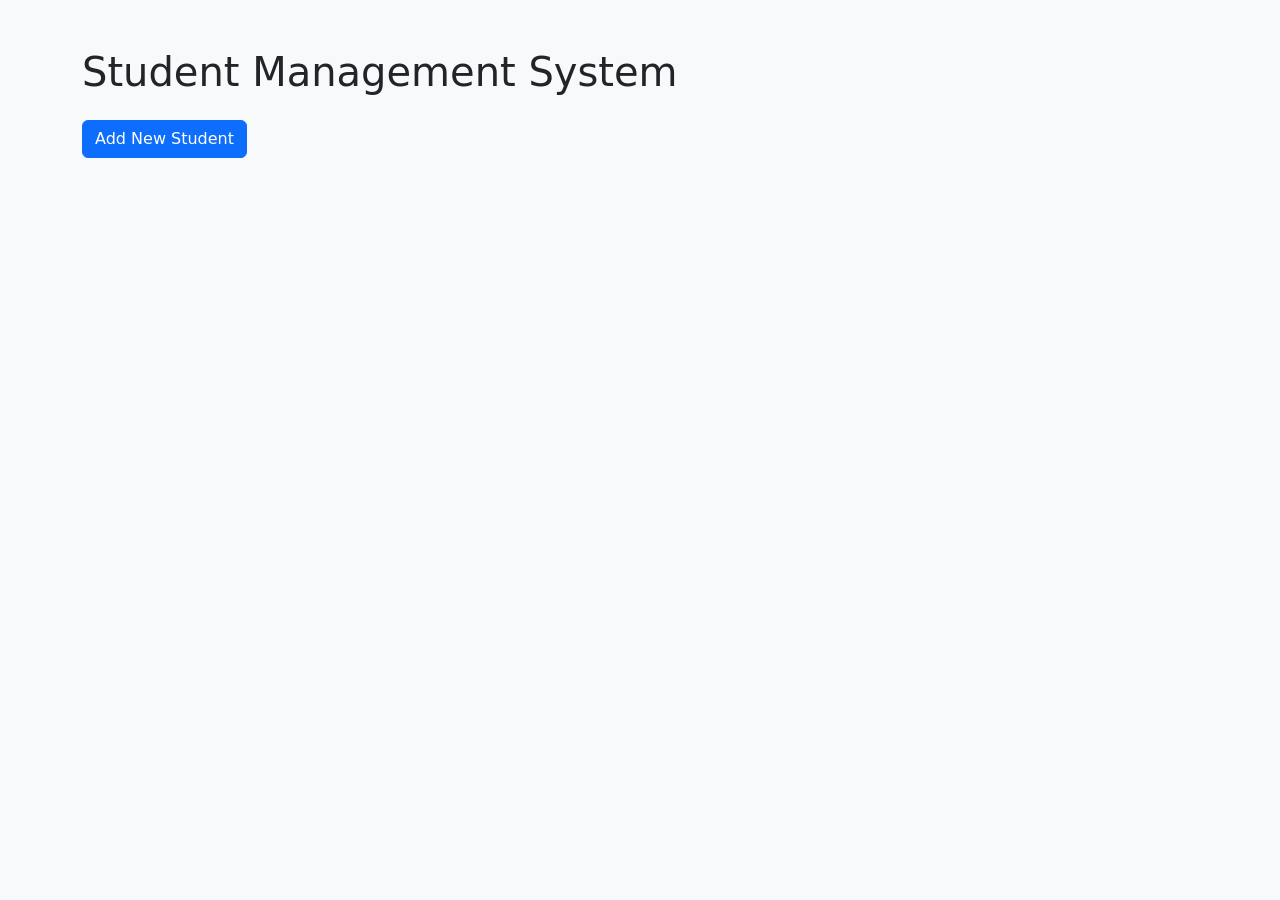
==== CRUD/src/main/resources/templates/index.html @ 33c04835 "FoImplemented the student form" ====
<!DOCTYPE html>
<html lang="en">
<head>
    <meta charset="UTF-8">
    <meta name="viewport" content="width=device-width, initial-scale=1.0">
    <title>Student Management System</title>

    <!-- Bootstrap CSS -->
    <link href="https://cdn.jsdelivr.net/npm/bootstrap@5.3.3/dist/css/bootstrap.min.css" rel="stylesheet">
</head>
<body class="bg-light">

<div class="container mt-5">

    <h1 class="mb-4">Student Management System</h1>

    <!-- Button trigger modal -->
    <button 
        type="button" 
        class="btn btn-primary"
        data-bs-toggle="modal" 
        data-bs-target="#studentModal">
        Add New Student
    </button>

    <!-- Bootstrap Modal -->
    <div class="modal fade" id="studentModal" tabindex="-1" aria-labelledby="studentModalLabel" aria-hidden="true">
        <div class="modal-dialog modal-lg">
            <div class="modal-content">

                <!-- Modal Header -->
                <div class="modal-header">
                    <h5 class="modal-title" id="studentModalLabel">Add Student</h5>
                    <button type="button" class="btn-close" data-bs-dismiss="modal"></button>
                </div>

                <!-- Modal Body -->
                <div class="modal-body">

                    <form action="/student" method="post">

                        <div class="mb-3">
                            <input type="text" name="name" class="form-control" placeholder="Name" required>
                        </div>

                        <div class="mb-3">
                            <input type="text" name="course" class="form-control" placeholder="Course" required>
                        </div>

                        <div class="mb-3">
                            <input type="text" name="batch" class="form-control" placeholder="Batch" required>
                        </div>

                        <div class="mb-3">
                            <input type="text" name="phone" class="form-control" placeholder="Phone" required>
                        </div>

                        <div class="mb-3">
                            <input type="email" name="email" class="form-control" placeholder="Email" required>
                        </div>

                        <div class="mb-3">
                            <input type="text" name="fatherName" class="form-control" placeholder="Father Name">
                        </div>

                        <div class="mb-3">
                            <input type="text" name="motherName" class="form-control" placeholder="Mother Name">
                        </div>

                        <div class="mb-3">
                            <input type="text" name="state" class="form-control" placeholder="State">
                        </div>

                        <div class="mb-3">
                            <input type="text" name="country" class="form-control" placeholder="Country">
                        </div>

                        <button type="submit" class="btn btn-success w-100">
                            Save Student
                        </button>

                    </form>

                </div>

            </div>
        </div>
    </div>

</div>

<!-- Bootstrap JS -->
<script src="https://cdn.jsdelivr.net/npm/bootstrap@5.3.3/dist/js/bootstrap.bundle.min.js"></script>

</body>
</html>
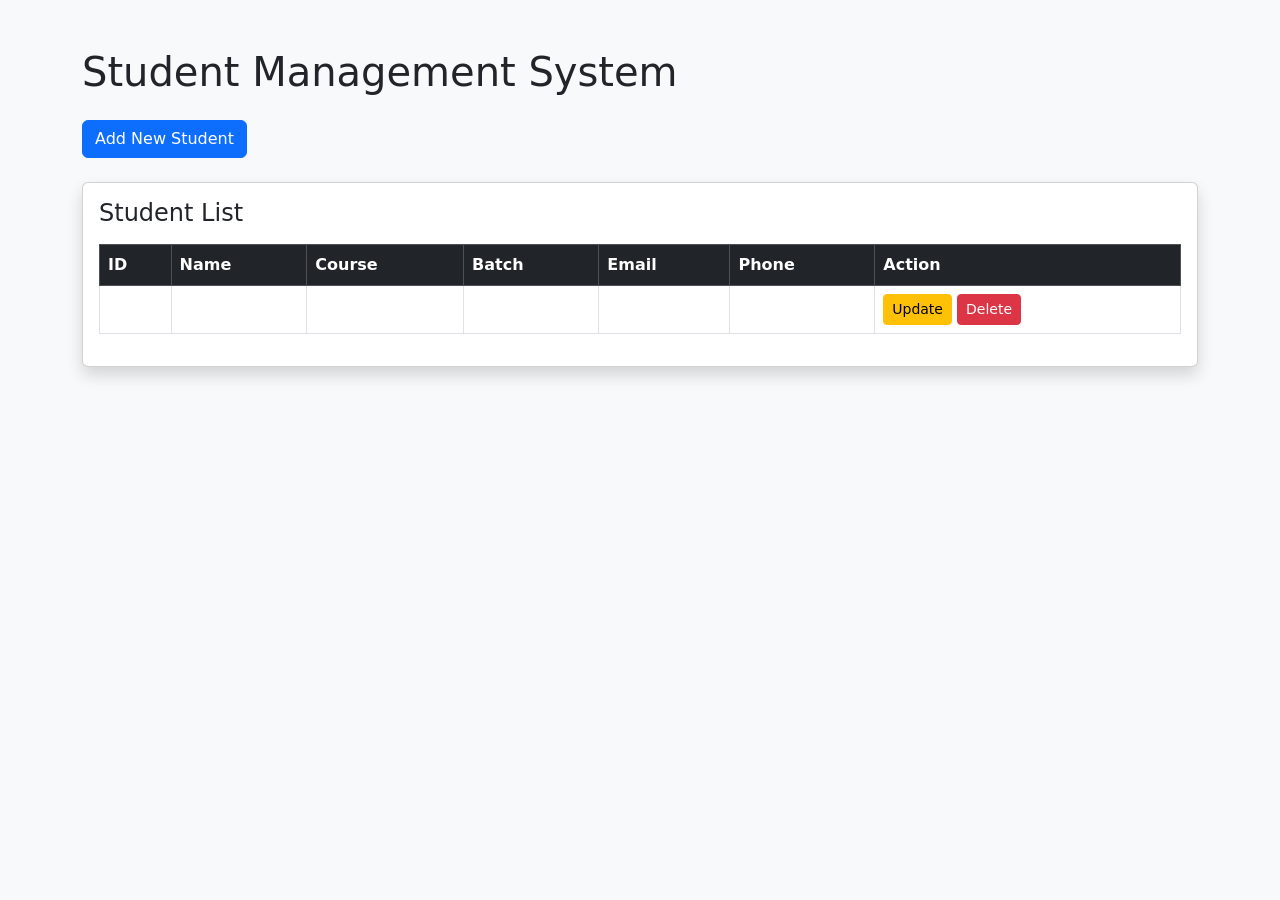
==== commit e424c1c5: "List all the students in web page" ====
--- a/CRUD/src/main/resources/templates/index.html
+++ b/CRUD/src/main/resources/templates/index.html
@@ -1,5 +1,6 @@
 <!DOCTYPE html>
-<html lang="en">
+<html lang="en" xmlns:th="http://www.thymeleaf.org">
+
 <head>
     <meta charset="UTF-8">
     <meta name="viewport" content="width=device-width, initial-scale=1.0">
@@ -8,89 +9,185 @@
     <!-- Bootstrap CSS -->
     <link href="https://cdn.jsdelivr.net/npm/bootstrap@5.3.3/dist/css/bootstrap.min.css" rel="stylesheet">
 </head>
+
 <body class="bg-light">
 
-<div class="container mt-5">
+    <div class="container mt-5">
 
-    <h1 class="mb-4">Student Management System</h1>
+        <h1 class="mb-4">Student Management System</h1>
 
-    <!-- Button trigger modal -->
-    <button 
-        type="button" 
-        class="btn btn-primary"
-        data-bs-toggle="modal" 
-        data-bs-target="#studentModal">
-        Add New Student
-    </button>
+        <!-- Add Student Button -->
+        <button
+            type="button"
+            class="btn btn-primary mb-4"
+            data-bs-toggle="modal"
+            data-bs-target="#studentModal">
+            Add New Student
+        </button>
 
-    <!-- Bootstrap Modal -->
-    <div class="modal fade" id="studentModal" tabindex="-1" aria-labelledby="studentModalLabel" aria-hidden="true">
-        <div class="modal-dialog modal-lg">
-            <div class="modal-content">
+        <!-- Student Table -->
+        <div class="card shadow">
+            <div class="card-body">
 
-                <!-- Modal Header -->
-                <div class="modal-header">
-                    <h5 class="modal-title" id="studentModalLabel">Add Student</h5>
-                    <button type="button" class="btn-close" data-bs-dismiss="modal"></button>
-                </div>
+                <h4 class="mb-3">Student List</h4>
 
-                <!-- Modal Body -->
-                <div class="modal-body">
+                <table class="table table-bordered table-hover">
+                    <thead class="table-dark">
+                        <tr>
+                            <th>ID</th>
+                            <th>Name</th>
+                            <th>Course</th>
+                            <th>Batch</th>
+                            <th>Email</th>
+                            <th>Phone</th>
+                            <th>Action</th>
+                        </tr>
+                    </thead>
 
-                    <form action="/student" method="post">
+                    <tbody>
 
-                        <div class="mb-3">
-                            <input type="text" name="name" class="form-control" placeholder="Name" required>
-                        </div>
+                        <!-- Dynamic Data from Database -->
+                        <tr th:each="student : ${students}">
+                            <td th:text="${student.id}"></td>
+                            <td th:text="${student.name}"></td>
+                            <td th:text="${student.course}"></td>
+                            <td th:text="${student.batch}"></td>
+                            <td th:text="${student.email}"></td>
+                            <td th:text="${student.phone}"></td>
 
-                        <div class="mb-3">
-                            <input type="text" name="course" class="form-control" placeholder="Course" required>
-                        </div>
+                            <td>
+                                <button class="btn btn-warning btn-sm">
+                                    Update
+                                </button>
 
-                        <div class="mb-3">
-                            <input type="text" name="batch" class="form-control" placeholder="Batch" required>
-                        </div>
+                                <button class="btn btn-danger btn-sm">
+                                    Delete
+                                </button>
+                            </td>
+                        </tr>
 
-                        <div class="mb-3">
-                            <input type="text" name="phone" class="form-control" placeholder="Phone" required>
-                        </div>
-
-                        <div class="mb-3">
-                            <input type="email" name="email" class="form-control" placeholder="Email" required>
-                        </div>
-
-                        <div class="mb-3">
-                            <input type="text" name="fatherName" class="form-control" placeholder="Father Name">
-                        </div>
-
-                        <div class="mb-3">
-                            <input type="text" name="motherName" class="form-control" placeholder="Mother Name">
-                        </div>
-
-                        <div class="mb-3">
-                            <input type="text" name="state" class="form-control" placeholder="State">
-                        </div>
-
-                        <div class="mb-3">
-                            <input type="text" name="country" class="form-control" placeholder="Country">
-                        </div>
-
-                        <button type="submit" class="btn btn-success w-100">
-                            Save Student
-                        </button>
-
-                    </form>
-
-                </div>
+                    </tbody>
+                </table>
 
             </div>
         </div>
+
+        <!-- Bootstrap Modal -->
+        <div class="modal fade" id="studentModal" tabindex="-1">
+            <div class="modal-dialog modal-lg">
+                <div class="modal-content">
+
+                    <!-- Modal Header -->
+                    <div class="modal-header">
+                        <h5 class="modal-title">Add Student</h5>
+
+                        <button
+                            type="button"
+                            class="btn-close"
+                            data-bs-dismiss="modal">
+                        </button>
+                    </div>
+
+                    <!-- Modal Body -->
+                    <div class="modal-body">
+
+                        <form action="/student" method="post">
+
+                            <div class="mb-3">
+                                <input
+                                    type="text"
+                                    name="name"
+                                    class="form-control"
+                                    placeholder="Name"
+                                    required>
+                            </div>
+
+                            <div class="mb-3">
+                                <input
+                                    type="text"
+                                    name="course"
+                                    class="form-control"
+                                    placeholder="Course"
+                                    required>
+                            </div>
+
+                            <div class="mb-3">
+                                <input
+                                    type="text"
+                                    name="batch"
+                                    class="form-control"
+                                    placeholder="Batch"
+                                    required>
+                            </div>
+
+                            <div class="mb-3">
+                                <input
+                                    type="text"
+                                    name="phone"
+                                    class="form-control"
+                                    placeholder="Phone"
+                                    required>
+                            </div>
+
+                            <div class="mb-3">
+                                <input
+                                    type="email"
+                                    name="email"
+                                    class="form-control"
+                                    placeholder="Email"
+                                    required>
+                            </div>
+
+                            <div class="mb-3">
+                                <input
+                                    type="text"
+                                    name="fatherName"
+                                    class="form-control"
+                                    placeholder="Father Name">
+                            </div>
+
+                            <div class="mb-3">
+                                <input
+                                    type="text"
+                                    name="motherName"
+                                    class="form-control"
+                                    placeholder="Mother Name">
+                            </div>
+
+                            <div class="mb-3">
+                                <input
+                                    type="text"
+                                    name="state"
+                                    class="form-control"
+                                    placeholder="State">
+                            </div>
+
+                            <div class="mb-3">
+                                <input
+                                    type="text"
+                                    name="country"
+                                    class="form-control"
+                                    placeholder="Country">
+                            </div>
+
+                            <button
+                                type="submit"
+                                class="btn btn-success w-100">
+                                Save Student
+                            </button>
+
+                        </form>
+
+                    </div>
+
+                </div>
+            </div>
+        </div>
+
     </div>
 
-</div>
-
-<!-- Bootstrap JS -->
-<script src="https://cdn.jsdelivr.net/npm/bootstrap@5.3.3/dist/js/bootstrap.bundle.min.js"></script>
+    <!-- Bootstrap JS -->
+    <script src="https://cdn.jsdelivr.net/npm/bootstrap@5.3.3/dist/js/bootstrap.bundle.min.js"></script>
 
 </body>
 </html>
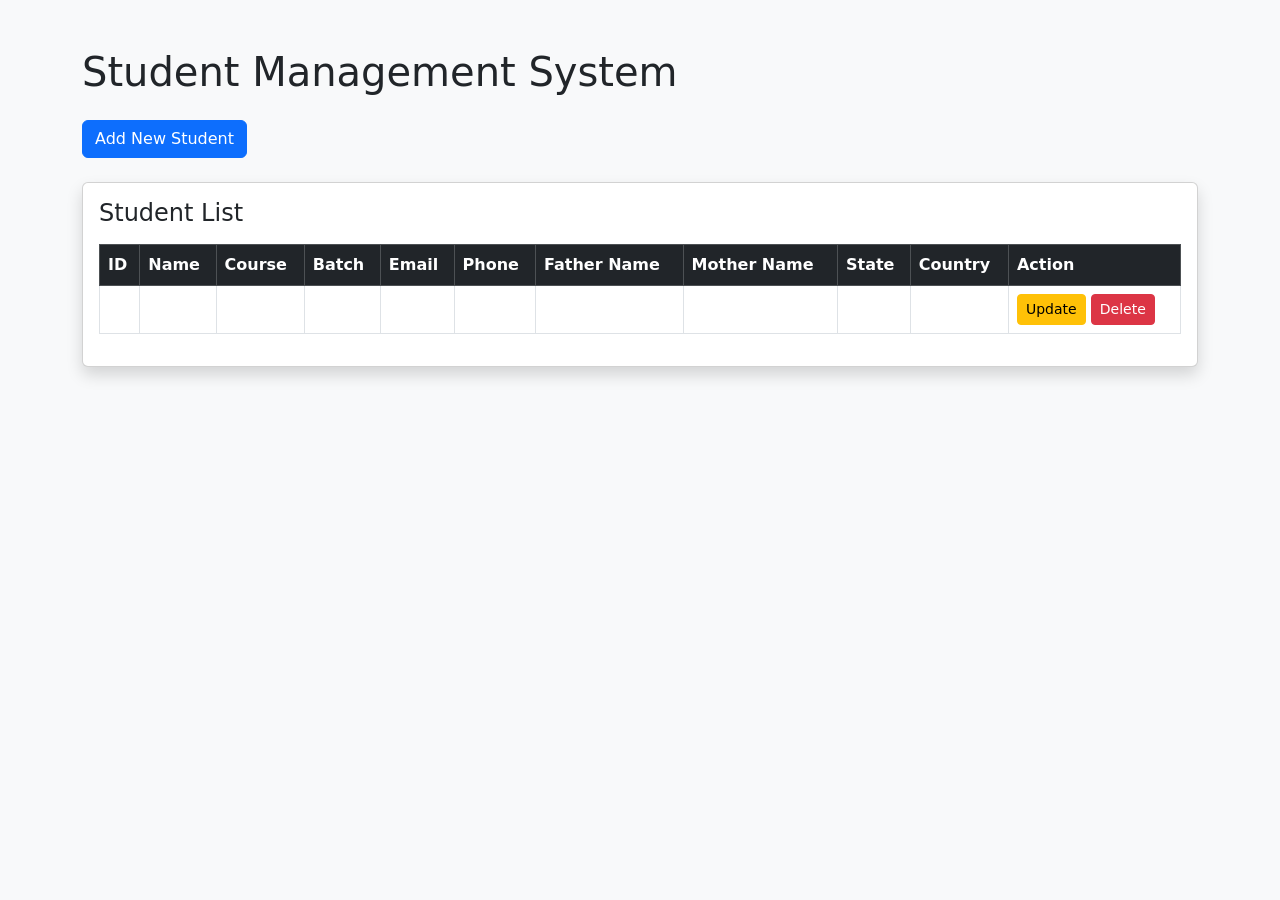
==== commit 62a25910: "FINAL CODE PUSH FOR STUDENT ENTITY" ====
--- a/CRUD/src/main/resources/templates/index.html
+++ b/CRUD/src/main/resources/templates/index.html
@@ -5,33 +5,31 @@
     <meta charset="UTF-8">
     <meta name="viewport" content="width=device-width, initial-scale=1.0">
     <title>Student Management System</title>
-
-    <!-- Bootstrap CSS -->
     <link href="https://cdn.jsdelivr.net/npm/bootstrap@5.3.3/dist/css/bootstrap.min.css" rel="stylesheet">
 </head>
 
 <body class="bg-light">
 
-    <div class="container mt-5">
-
-        <h1 class="mb-4">Student Management System</h1>
-
-        <!-- Add Student Button -->
-        <button
-            type="button"
-            class="btn btn-primary mb-4"
-            data-bs-toggle="modal"
-            data-bs-target="#studentModal">
-            Add New Student
-        </button>
-
-        <!-- Student Table -->
-        <div class="card shadow">
-            <div class="card-body">
-
-                <h4 class="mb-3">Student List</h4>
-
+<div class="container mt-5">
+
+    <h1 class="mb-4">Student Management System</h1>
+
+    <button
+        type="button"
+        class="btn btn-primary mb-4"
+        data-bs-toggle="modal"
+        data-bs-target="#studentModal">
+        Add New Student
+    </button>
+
+    <div class="card shadow">
+        <div class="card-body">
+
+            <h4 class="mb-3">Student List</h4>
+
+            <div class="table-responsive">
                 <table class="table table-bordered table-hover">
+
                     <thead class="table-dark">
                         <tr>
                             <th>ID</th>
@@ -40,13 +38,15 @@
                             <th>Batch</th>
                             <th>Email</th>
                             <th>Phone</th>
+                            <th>Father Name</th>
+                            <th>Mother Name</th>
+                            <th>State</th>
+                            <th>Country</th>
                             <th>Action</th>
                         </tr>
                     </thead>
 
                     <tbody>
-
-                        <!-- Dynamic Data from Database -->
                         <tr th:each="student : ${students}">
                             <td th:text="${student.id}"></td>
                             <td th:text="${student.name}"></td>
@@ -54,140 +54,199 @@
                             <td th:text="${student.batch}"></td>
                             <td th:text="${student.email}"></td>
                             <td th:text="${student.phone}"></td>
+                            <td th:text="${student.fatherName}"></td>
+                            <td th:text="${student.motherName}"></td>
+                            <td th:text="${student.state}"></td>
+                            <td th:text="${student.country}"></td>
 
                             <td>
-                                <button class="btn btn-warning btn-sm">
+                                <button
+                                    type="button"
+                                    class="btn btn-warning btn-sm"
+                                    data-bs-toggle="modal"
+                                    data-bs-target="#updateModal"
+                                    th:attr="
+                                        data-id=${student.id},
+                                        data-name=${student.name},
+                                        data-course=${student.course},
+                                        data-batch=${student.batch},
+                                        data-phone=${student.phone},
+                                        data-email=${student.email},
+                                        data-father=${student.fatherName},
+                                        data-mother=${student.motherName},
+                                        data-state=${student.state},
+                                        data-country=${student.country}"
+                                    onclick="setUpdateData(this)">
                                     Update
                                 </button>
 
-                                <button class="btn btn-danger btn-sm">
+                                <a
+                                    th:href="@{/student/delete/{id}(id=${student.id})}"
+                                    class="btn btn-danger btn-sm"
+                                    onclick="return confirm('Are you sure you want to delete this student?')">
                                     Delete
-                                </button>
+                                </a>
                             </td>
                         </tr>
-
                     </tbody>
+
                 </table>
+            </div>
+
+        </div>
+    </div>
+
+    <div class="modal fade" id="studentModal" tabindex="-1">
+        <div class="modal-dialog modal-lg">
+            <div class="modal-content">
+
+                <div class="modal-header">
+                    <h5 class="modal-title">Add Student</h5>
+                    <button
+                        type="button"
+                        class="btn-close"
+                        data-bs-dismiss="modal">
+                    </button>
+                </div>
+
+                <div class="modal-body">
+
+                    <form action="/student" method="post">
+
+                        <div class="mb-3">
+                            <input type="text" name="name" class="form-control" placeholder="Name" required>
+                        </div>
+
+                        <div class="mb-3">
+                            <input type="text" name="course" class="form-control" placeholder="Course" required>
+                        </div>
+
+                        <div class="mb-3">
+                            <input type="text" name="batch" class="form-control" placeholder="Batch" required>
+                        </div>
+
+                        <div class="mb-3">
+                            <input type="text" name="phone" class="form-control" placeholder="Phone" required>
+                        </div>
+
+                        <div class="mb-3">
+                            <input type="email" name="email" class="form-control" placeholder="Email" required>
+                        </div>
+
+                        <div class="mb-3">
+                            <input type="text" name="fatherName" class="form-control" placeholder="Father Name">
+                        </div>
+
+                        <div class="mb-3">
+                            <input type="text" name="motherName" class="form-control" placeholder="Mother Name">
+                        </div>
+
+                        <div class="mb-3">
+                            <input type="text" name="state" class="form-control" placeholder="State">
+                        </div>
+
+                        <div class="mb-3">
+                            <input type="text" name="country" class="form-control" placeholder="Country">
+                        </div>
+
+                        <button type="submit" class="btn btn-success w-100">
+                            Save Student
+                        </button>
+
+                    </form>
+
+                </div>
 
             </div>
         </div>
-
-        <!-- Bootstrap Modal -->
-        <div class="modal fade" id="studentModal" tabindex="-1">
-            <div class="modal-dialog modal-lg">
-                <div class="modal-content">
-
-                    <!-- Modal Header -->
-                    <div class="modal-header">
-                        <h5 class="modal-title">Add Student</h5>
-
-                        <button
-                            type="button"
-                            class="btn-close"
-                            data-bs-dismiss="modal">
+    </div>
+
+    <div class="modal fade" id="updateModal" tabindex="-1">
+        <div class="modal-dialog modal-lg">
+            <div class="modal-content">
+
+                <div class="modal-header">
+                    <h5 class="modal-title">Update Student</h5>
+                    <button
+                        type="button"
+                        class="btn-close"
+                        data-bs-dismiss="modal">
+                    </button>
+                </div>
+
+                <div class="modal-body">
+
+                    <form id="updateForm" method="post">
+
+                        <div class="mb-3">
+                            <input type="text" id="updateName" name="name" class="form-control" required>
+                        </div>
+
+                        <div class="mb-3">
+                            <input type="text" id="updateCourse" name="course" class="form-control" required>
+                        </div>
+
+                        <div class="mb-3">
+                            <input type="text" id="updateBatch" name="batch" class="form-control" required>
+                        </div>
+
+                        <div class="mb-3">
+                            <input type="text" id="updatePhone" name="phone" class="form-control" required>
+                        </div>
+
+                        <div class="mb-3">
+                            <input type="email" id="updateEmail" name="email" class="form-control" required>
+                        </div>
+
+                        <div class="mb-3">
+                            <input type="text" id="updateFather" name="fatherName" class="form-control">
+                        </div>
+
+                        <div class="mb-3">
+                            <input type="text" id="updateMother" name="motherName" class="form-control">
+                        </div>
+
+                        <div class="mb-3">
+                            <input type="text" id="updateState" name="state" class="form-control">
+                        </div>
+
+                        <div class="mb-3">
+                            <input type="text" id="updateCountry" name="country" class="form-control">
+                        </div>
+
+                        <button type="submit" class="btn btn-success w-100">
+                            Update Student
                         </button>
-                    </div>
-
-                    <!-- Modal Body -->
-                    <div class="modal-body">
-
-                        <form action="/student" method="post">
-
-                            <div class="mb-3">
-                                <input
-                                    type="text"
-                                    name="name"
-                                    class="form-control"
-                                    placeholder="Name"
-                                    required>
-                            </div>
-
-                            <div class="mb-3">
-                                <input
-                                    type="text"
-                                    name="course"
-                                    class="form-control"
-                                    placeholder="Course"
-                                    required>
-                            </div>
-
-                            <div class="mb-3">
-                                <input
-                                    type="text"
-                                    name="batch"
-                                    class="form-control"
-                                    placeholder="Batch"
-                                    required>
-                            </div>
-
-                            <div class="mb-3">
-                                <input
-                                    type="text"
-                                    name="phone"
-                                    class="form-control"
-                                    placeholder="Phone"
-                                    required>
-                            </div>
-
-                            <div class="mb-3">
-                                <input
-                                    type="email"
-                                    name="email"
-                                    class="form-control"
-                                    placeholder="Email"
-                                    required>
-                            </div>
-
-                            <div class="mb-3">
-                                <input
-                                    type="text"
-                                    name="fatherName"
-                                    class="form-control"
-                                    placeholder="Father Name">
-                            </div>
-
-                            <div class="mb-3">
-                                <input
-                                    type="text"
-                                    name="motherName"
-                                    class="form-control"
-                                    placeholder="Mother Name">
-                            </div>
-
-                            <div class="mb-3">
-                                <input
-                                    type="text"
-                                    name="state"
-                                    class="form-control"
-                                    placeholder="State">
-                            </div>
-
-                            <div class="mb-3">
-                                <input
-                                    type="text"
-                                    name="country"
-                                    class="form-control"
-                                    placeholder="Country">
-                            </div>
-
-                            <button
-                                type="submit"
-                                class="btn btn-success w-100">
-                                Save Student
-                            </button>
-
-                        </form>
-
-                    </div>
-
-                </div>
+
+                    </form>
+
+                </div>
+
             </div>
         </div>
-
     </div>
 
-    <!-- Bootstrap JS -->
-    <script src="https://cdn.jsdelivr.net/npm/bootstrap@5.3.3/dist/js/bootstrap.bundle.min.js"></script>
+</div>
+
+<script src="https://cdn.jsdelivr.net/npm/bootstrap@5.3.3/dist/js/bootstrap.bundle.min.js"></script>
+
+<script>
+function setUpdateData(button) {
+    let id = button.getAttribute("data-id");
+
+    document.getElementById("updateName").value = button.getAttribute("data-name");
+    document.getElementById("updateCourse").value = button.getAttribute("data-course");
+    document.getElementById("updateBatch").value = button.getAttribute("data-batch");
+    document.getElementById("updatePhone").value = button.getAttribute("data-phone");
+    document.getElementById("updateEmail").value = button.getAttribute("data-email");
+    document.getElementById("updateFather").value = button.getAttribute("data-father");
+    document.getElementById("updateMother").value = button.getAttribute("data-mother");
+    document.getElementById("updateState").value = button.getAttribute("data-state");
+    document.getElementById("updateCountry").value = button.getAttribute("data-country");
+
+    document.getElementById("updateForm").action = "/student/update/" + id;
+}
+</script>
 
 </body>
 </html>
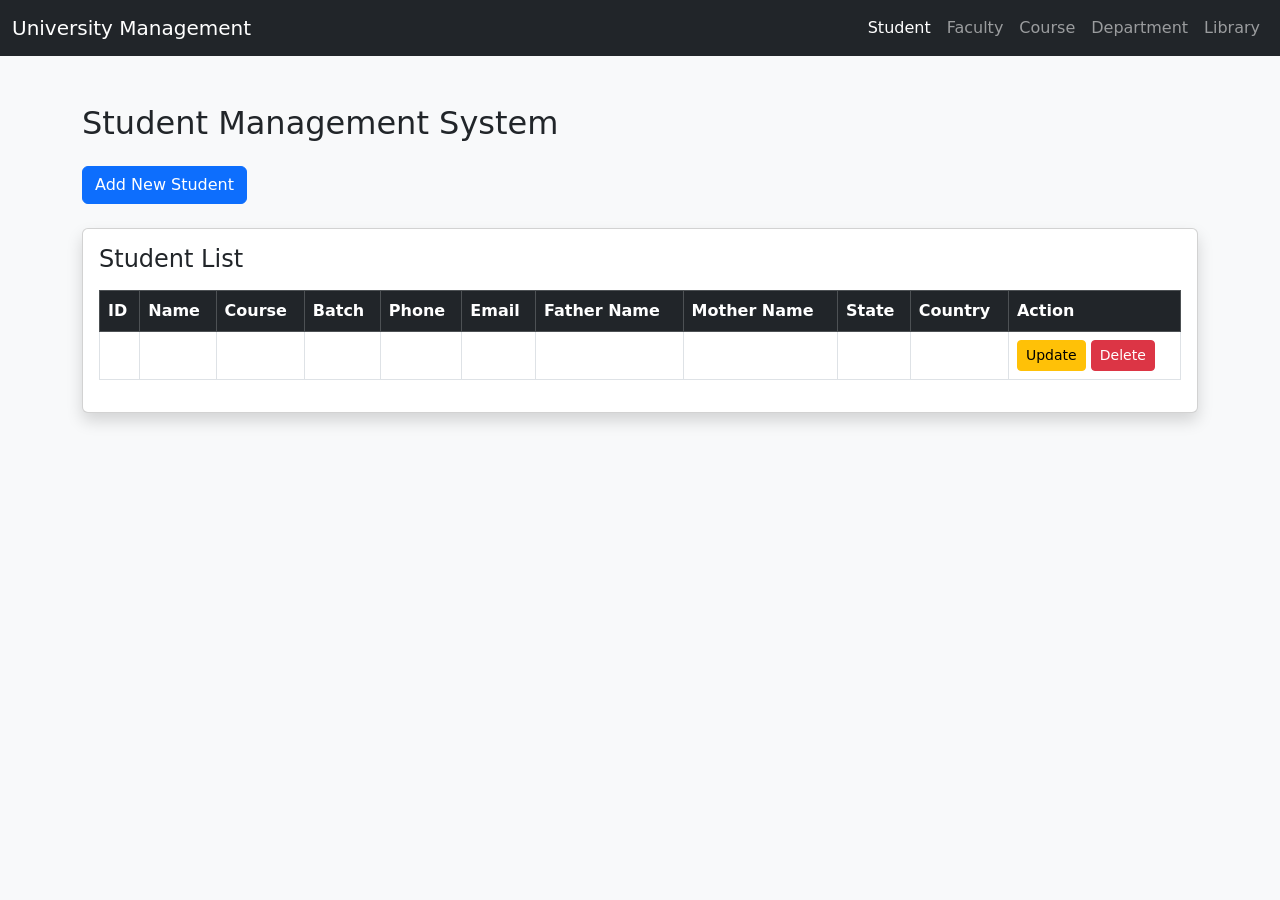
==== commit 49f2e3b0: "Implemented CRUD operations for faculty entity" ====
--- a/CRUD/src/main/resources/templates/index.html
+++ b/CRUD/src/main/resources/templates/index.html
@@ -1,24 +1,51 @@
 <!DOCTYPE html>
-<html lang="en" xmlns:th="http://www.thymeleaf.org">
-
+<html xmlns:th="http://www.thymeleaf.org">
 <head>
+    <title>Student Management System</title>
     <meta charset="UTF-8">
     <meta name="viewport" content="width=device-width, initial-scale=1.0">
-    <title>Student Management System</title>
     <link href="https://cdn.jsdelivr.net/npm/bootstrap@5.3.3/dist/css/bootstrap.min.css" rel="stylesheet">
 </head>
 
 <body class="bg-light">
 
+<nav class="navbar navbar-expand-lg navbar-dark bg-dark">
+    <div class="container-fluid">
+        <a class="navbar-brand" href="/">University Management</a>
+
+        <button class="navbar-toggler" type="button" data-bs-toggle="collapse" data-bs-target="#navbarNav">
+            <span class="navbar-toggler-icon"></span>
+        </button>
+
+        <div class="collapse navbar-collapse" id="navbarNav">
+            <ul class="navbar-nav ms-auto">
+                <li class="nav-item">
+                    <a class="nav-link active" href="/">Student</a>
+                </li>
+                <li class="nav-item">
+                    <a class="nav-link" href="/faculty">Faculty</a>
+                </li>
+                <li class="nav-item">
+                    <a class="nav-link" href="/course">Course</a>
+                </li>
+                <li class="nav-item">
+                    <a class="nav-link" href="/department">Department</a>
+                </li>
+                <li class="nav-item">
+                    <a class="nav-link" href="/library">Library</a>
+                </li>
+            </ul>
+        </div>
+    </div>
+</nav>
+
 <div class="container mt-5">
 
-    <h1 class="mb-4">Student Management System</h1>
-
-    <button
-        type="button"
-        class="btn btn-primary mb-4"
-        data-bs-toggle="modal"
-        data-bs-target="#studentModal">
+    <h2 class="mb-4">Student Management System</h2>
+
+    <button class="btn btn-primary mb-4"
+            data-bs-toggle="modal"
+            data-bs-target="#addStudentModal">
         Add New Student
     </button>
 
@@ -36,8 +63,8 @@
                             <th>Name</th>
                             <th>Course</th>
                             <th>Batch</th>
+                            <th>Phone</th>
                             <th>Email</th>
-                            <th>Phone</th>
                             <th>Father Name</th>
                             <th>Mother Name</th>
                             <th>State</th>
@@ -52,8 +79,8 @@
                             <td th:text="${student.name}"></td>
                             <td th:text="${student.course}"></td>
                             <td th:text="${student.batch}"></td>
+                            <td th:text="${student.phone}"></td>
                             <td th:text="${student.email}"></td>
-                            <td th:text="${student.phone}"></td>
                             <td th:text="${student.fatherName}"></td>
                             <td th:text="${student.motherName}"></td>
                             <td th:text="${student.state}"></td>
@@ -64,7 +91,7 @@
                                     type="button"
                                     class="btn btn-warning btn-sm"
                                     data-bs-toggle="modal"
-                                    data-bs-target="#updateModal"
+                                    data-bs-target="#updateStudentModal"
                                     th:attr="
                                         data-id=${student.id},
                                         data-name=${student.name},
@@ -76,7 +103,7 @@
                                         data-mother=${student.motherName},
                                         data-state=${student.state},
                                         data-country=${student.country}"
-                                    onclick="setUpdateData(this)">
+                                    onclick="setStudentData(this)">
                                     Update
                                 </button>
 
@@ -96,157 +123,108 @@
         </div>
     </div>
 
-    <div class="modal fade" id="studentModal" tabindex="-1">
-        <div class="modal-dialog modal-lg">
-            <div class="modal-content">
+</div>
+
+<div class="modal fade" id="addStudentModal" tabindex="-1">
+    <div class="modal-dialog modal-lg">
+        <div class="modal-content">
+
+            <form action="/student" method="post">
 
                 <div class="modal-header">
                     <h5 class="modal-title">Add Student</h5>
-                    <button
-                        type="button"
-                        class="btn-close"
-                        data-bs-dismiss="modal">
+                    <button type="button"
+                            class="btn-close"
+                            data-bs-dismiss="modal">
                     </button>
                 </div>
 
                 <div class="modal-body">
 
-                    <form action="/student" method="post">
-
-                        <div class="mb-3">
-                            <input type="text" name="name" class="form-control" placeholder="Name" required>
-                        </div>
-
-                        <div class="mb-3">
-                            <input type="text" name="course" class="form-control" placeholder="Course" required>
-                        </div>
-
-                        <div class="mb-3">
-                            <input type="text" name="batch" class="form-control" placeholder="Batch" required>
-                        </div>
-
-                        <div class="mb-3">
-                            <input type="text" name="phone" class="form-control" placeholder="Phone" required>
-                        </div>
-
-                        <div class="mb-3">
-                            <input type="email" name="email" class="form-control" placeholder="Email" required>
-                        </div>
-
-                        <div class="mb-3">
-                            <input type="text" name="fatherName" class="form-control" placeholder="Father Name">
-                        </div>
-
-                        <div class="mb-3">
-                            <input type="text" name="motherName" class="form-control" placeholder="Mother Name">
-                        </div>
-
-                        <div class="mb-3">
-                            <input type="text" name="state" class="form-control" placeholder="State">
-                        </div>
-
-                        <div class="mb-3">
-                            <input type="text" name="country" class="form-control" placeholder="Country">
-                        </div>
-
-                        <button type="submit" class="btn btn-success w-100">
-                            Save Student
-                        </button>
-
-                    </form>
-
-                </div>
-
-            </div>
-        </div>
-    </div>
-
-    <div class="modal fade" id="updateModal" tabindex="-1">
-        <div class="modal-dialog modal-lg">
-            <div class="modal-content">
+                    <input type="text" name="name" class="form-control mb-3" placeholder="Name" required>
+                    <input type="text" name="course" class="form-control mb-3" placeholder="Course" required>
+                    <input type="text" name="batch" class="form-control mb-3" placeholder="Batch" required>
+                    <input type="text" name="phone" class="form-control mb-3" placeholder="Phone" required>
+                    <input type="email" name="email" class="form-control mb-3" placeholder="Email" required>
+                    <input type="text" name="fatherName" class="form-control mb-3" placeholder="Father Name">
+                    <input type="text" name="motherName" class="form-control mb-3" placeholder="Mother Name">
+                    <input type="text" name="state" class="form-control mb-3" placeholder="State">
+                    <input type="text" name="country" class="form-control mb-3" placeholder="Country">
+
+                </div>
+
+                <div class="modal-footer">
+                    <button type="submit" class="btn btn-success">
+                        Save Student
+                    </button>
+                </div>
+
+            </form>
+
+        </div>
+    </div>
+</div>
+
+<div class="modal fade" id="updateStudentModal" tabindex="-1">
+    <div class="modal-dialog modal-lg">
+        <div class="modal-content">
+
+            <form id="updateStudentForm" method="post">
 
                 <div class="modal-header">
                     <h5 class="modal-title">Update Student</h5>
-                    <button
-                        type="button"
-                        class="btn-close"
-                        data-bs-dismiss="modal">
+                    <button type="button"
+                            class="btn-close"
+                            data-bs-dismiss="modal">
                     </button>
                 </div>
 
                 <div class="modal-body">
 
-                    <form id="updateForm" method="post">
-
-                        <div class="mb-3">
-                            <input type="text" id="updateName" name="name" class="form-control" required>
-                        </div>
-
-                        <div class="mb-3">
-                            <input type="text" id="updateCourse" name="course" class="form-control" required>
-                        </div>
-
-                        <div class="mb-3">
-                            <input type="text" id="updateBatch" name="batch" class="form-control" required>
-                        </div>
-
-                        <div class="mb-3">
-                            <input type="text" id="updatePhone" name="phone" class="form-control" required>
-                        </div>
-
-                        <div class="mb-3">
-                            <input type="email" id="updateEmail" name="email" class="form-control" required>
-                        </div>
-
-                        <div class="mb-3">
-                            <input type="text" id="updateFather" name="fatherName" class="form-control">
-                        </div>
-
-                        <div class="mb-3">
-                            <input type="text" id="updateMother" name="motherName" class="form-control">
-                        </div>
-
-                        <div class="mb-3">
-                            <input type="text" id="updateState" name="state" class="form-control">
-                        </div>
-
-                        <div class="mb-3">
-                            <input type="text" id="updateCountry" name="country" class="form-control">
-                        </div>
-
-                        <button type="submit" class="btn btn-success w-100">
-                            Update Student
-                        </button>
-
-                    </form>
-
-                </div>
-
-            </div>
-        </div>
-    </div>
-
+                    <input id="uName" type="text" name="name" class="form-control mb-3" required>
+                    <input id="uCourse" type="text" name="course" class="form-control mb-3" required>
+                    <input id="uBatch" type="text" name="batch" class="form-control mb-3" required>
+                    <input id="uPhone" type="text" name="phone" class="form-control mb-3" required>
+                    <input id="uEmail" type="email" name="email" class="form-control mb-3" required>
+                    <input id="uFather" type="text" name="fatherName" class="form-control mb-3">
+                    <input id="uMother" type="text" name="motherName" class="form-control mb-3">
+                    <input id="uState" type="text" name="state" class="form-control mb-3">
+                    <input id="uCountry" type="text" name="country" class="form-control mb-3">
+
+                </div>
+
+                <div class="modal-footer">
+                    <button type="submit" class="btn btn-warning">
+                        Update Student
+                    </button>
+                </div>
+
+            </form>
+
+        </div>
+    </div>
 </div>
 
-<script src="https://cdn.jsdelivr.net/npm/bootstrap@5.3.3/dist/js/bootstrap.bundle.min.js"></script>
-
 <script>
-function setUpdateData(button) {
+function setStudentData(button) {
     let id = button.getAttribute("data-id");
 
-    document.getElementById("updateName").value = button.getAttribute("data-name");
-    document.getElementById("updateCourse").value = button.getAttribute("data-course");
-    document.getElementById("updateBatch").value = button.getAttribute("data-batch");
-    document.getElementById("updatePhone").value = button.getAttribute("data-phone");
-    document.getElementById("updateEmail").value = button.getAttribute("data-email");
-    document.getElementById("updateFather").value = button.getAttribute("data-father");
-    document.getElementById("updateMother").value = button.getAttribute("data-mother");
-    document.getElementById("updateState").value = button.getAttribute("data-state");
-    document.getElementById("updateCountry").value = button.getAttribute("data-country");
-
-    document.getElementById("updateForm").action = "/student/update/" + id;
+    document.getElementById("uName").value = button.getAttribute("data-name");
+    document.getElementById("uCourse").value = button.getAttribute("data-course");
+    document.getElementById("uBatch").value = button.getAttribute("data-batch");
+    document.getElementById("uPhone").value = button.getAttribute("data-phone");
+    document.getElementById("uEmail").value = button.getAttribute("data-email");
+    document.getElementById("uFather").value = button.getAttribute("data-father");
+    document.getElementById("uMother").value = button.getAttribute("data-mother");
+    document.getElementById("uState").value = button.getAttribute("data-state");
+    document.getElementById("uCountry").value = button.getAttribute("data-country");
+
+    document.getElementById("updateStudentForm").action =
+        "/student/update/" + id;
 }
 </script>
 
+<script src="https://cdn.jsdelivr.net/npm/bootstrap@5.3.3/dist/js/bootstrap.bundle.min.js"></script>
+
 </body>
 </html>
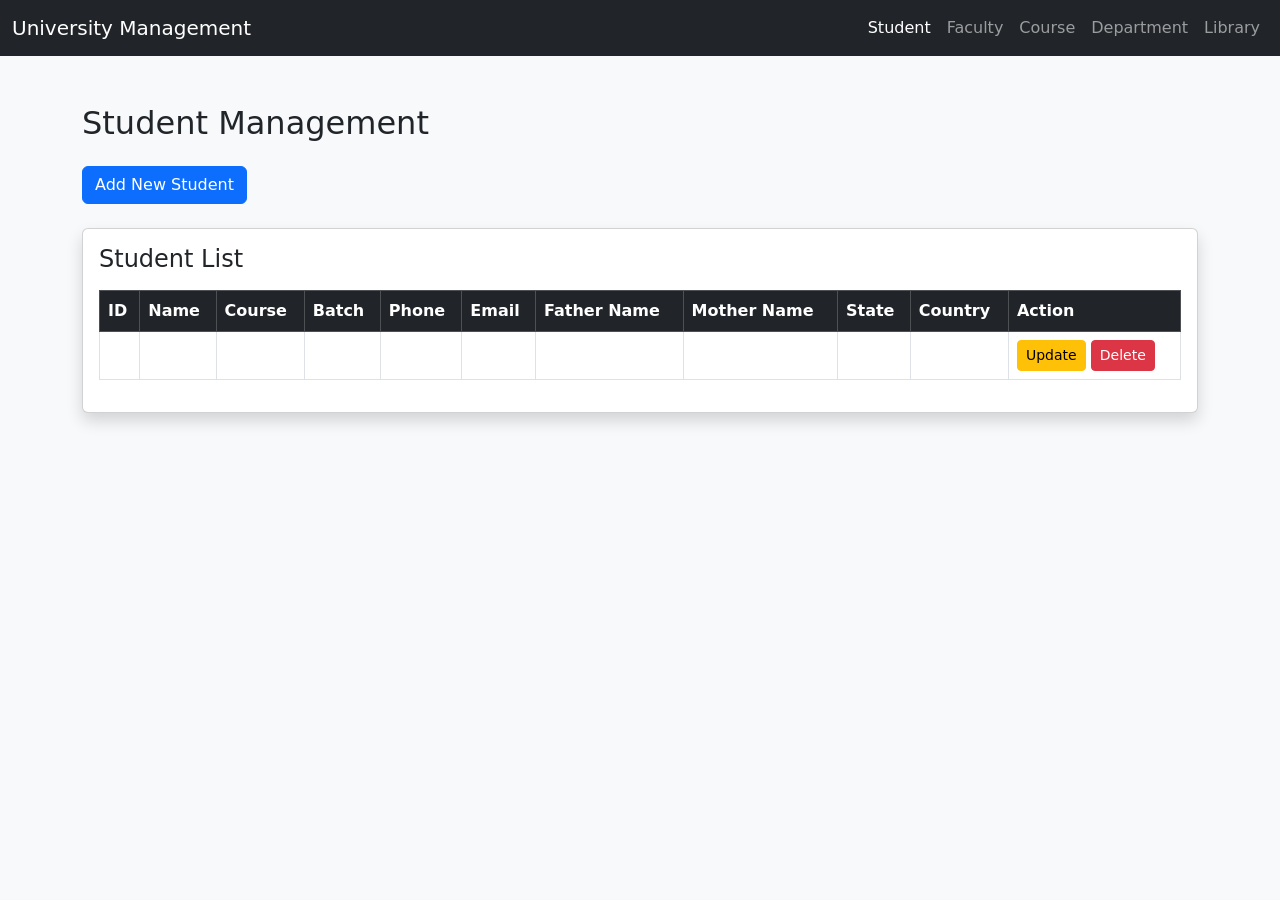
==== commit c4b5ea2d: "HTML heading changed" ====
--- a/CRUD/src/main/resources/templates/index.html
+++ b/CRUD/src/main/resources/templates/index.html
@@ -1,7 +1,7 @@
 <!DOCTYPE html>
 <html xmlns:th="http://www.thymeleaf.org">
 <head>
-    <title>Student Management System</title>
+    <title>Student Management</title>
     <meta charset="UTF-8">
     <meta name="viewport" content="width=device-width, initial-scale=1.0">
     <link href="https://cdn.jsdelivr.net/npm/bootstrap@5.3.3/dist/css/bootstrap.min.css" rel="stylesheet">
@@ -41,7 +41,7 @@
 
 <div class="container mt-5">
 
-    <h2 class="mb-4">Student Management System</h2>
+    <h2 class="mb-4">Student Management</h2>
 
     <button class="btn btn-primary mb-4"
             data-bs-toggle="modal"
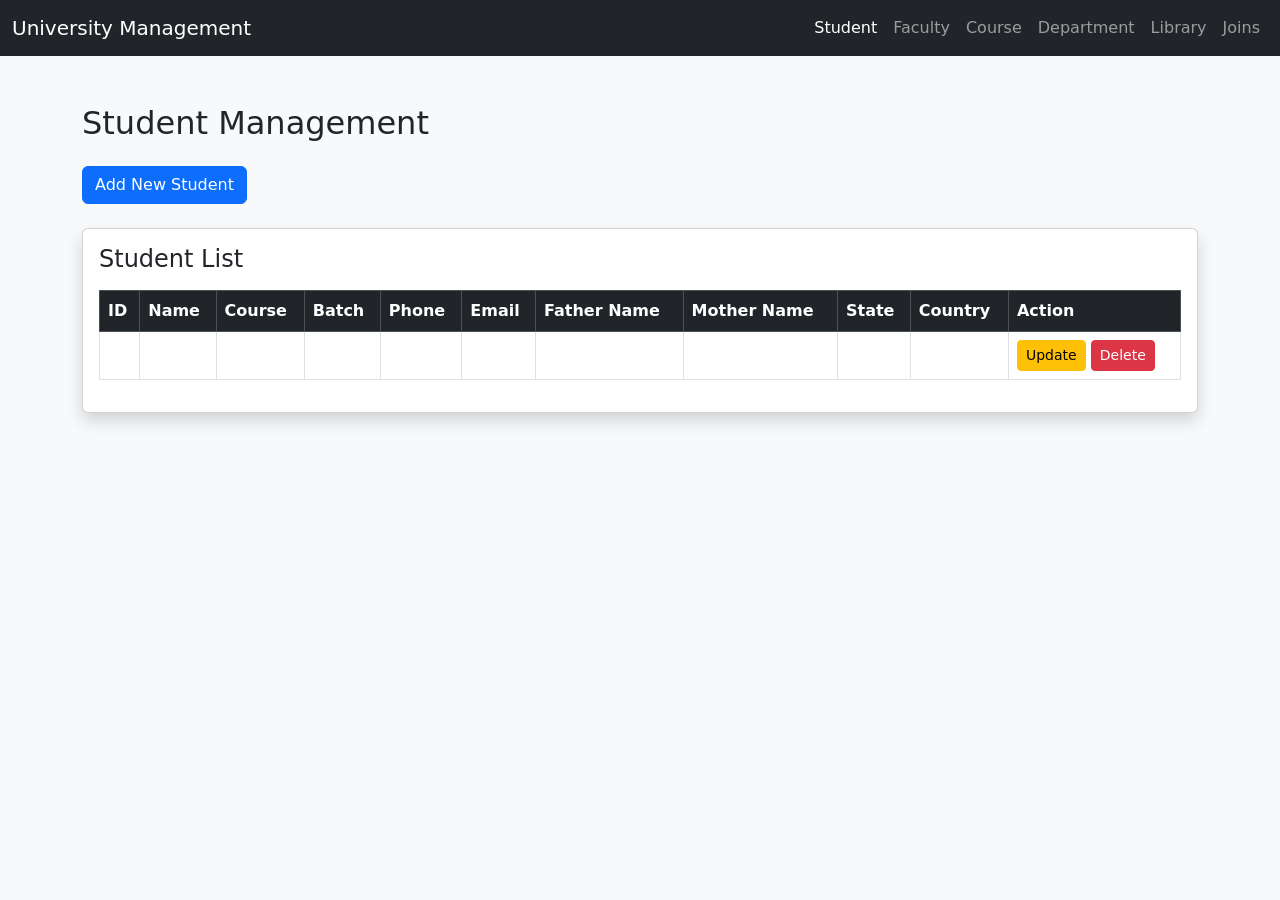
==== commit 2e7b779d: "SQL JOIN Implemented" ====
--- a/CRUD/src/main/resources/templates/index.html
+++ b/CRUD/src/main/resources/templates/index.html
@@ -33,6 +33,9 @@
                 </li>
                 <li class="nav-item">
                     <a class="nav-link" href="/library">Library</a>
+                </li>
+                <li class="nav-item">
+                    <a class="nav-link" href="/joins">Joins</a>
                 </li>
             </ul>
         </div>
@@ -227,4 +230,4 @@
 <script src="https://cdn.jsdelivr.net/npm/bootstrap@5.3.3/dist/js/bootstrap.bundle.min.js"></script>
 
 </body>
-</html>+</html>
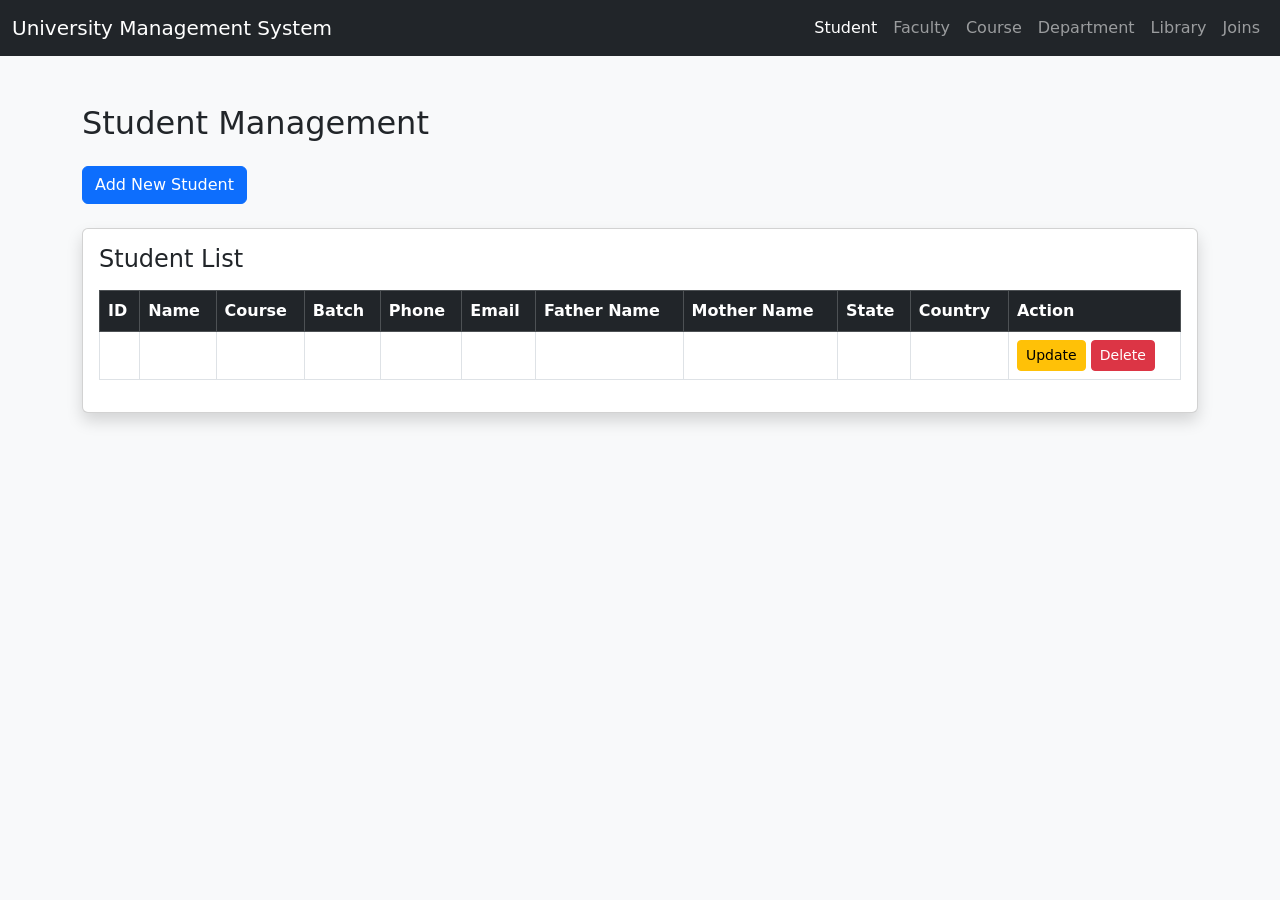
==== commit e914c74c: "First Commit" ====
--- a/CRUD/src/main/resources/templates/index.html
+++ b/CRUD/src/main/resources/templates/index.html
@@ -11,7 +11,7 @@
 
 <nav class="navbar navbar-expand-lg navbar-dark bg-dark">
     <div class="container-fluid">
-        <a class="navbar-brand" href="/">University Management</a>
+        <a class="navbar-brand" href="/">University Management System</a>
 
         <button class="navbar-toggler" type="button" data-bs-toggle="collapse" data-bs-target="#navbarNav">
             <span class="navbar-toggler-icon"></span>
